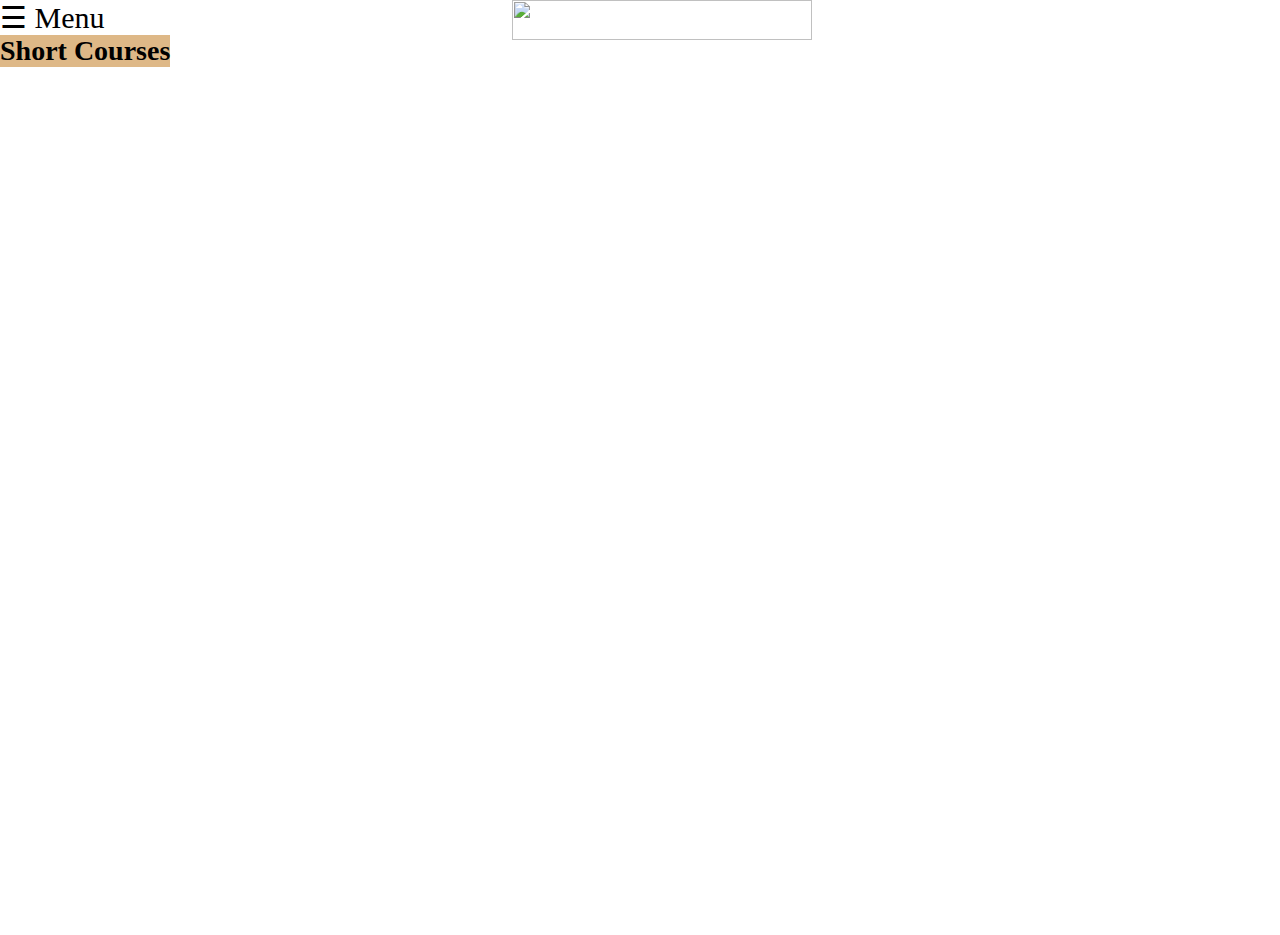
==== About.html @ 4d3f053f "Update" ====
<!DOCTYPE html>
<html lang="en">
<head>
<meta charset="UTF-8">  
<meta name="viewport" content="width=device-width, initial-scale=1">
<link rel="stylesheet" href="style.css">
<style>
* {
  box-sizing: border-box;
}  

.container {
  position: relative;
  width: 100%;
  height: 100vh;
  overflow: hidden;
}

.image {
  display: block;
  position: absolute;
  top: 0px;
  left: 0;
  width: 50px; 
  height: 40px;
  z-index: 1;
}




.video-background {
  position: absolute;
  top: 0;
  left: 0;
  width: 100%;
  height: 55%;
  object-fit: cover;
  z-index: -1;
}


</style>
</head>
<body>

<img class="logo" src="C:\Users\Christian\Documents\11117559_DCIT205\11117559_DCIT205\comScience_logo.png">  

<div id="mySidenav" class="sidenav">
  <a href="javascript:void(0)" class="closebtn" onclick="closeNav()">&times;</a>
  <a href="#" class="active">Home</a>
  <a href="#" class="active">ABOUT</a>
  <a href="#" class="active">FACULTY</a>
  <a href="#" clas="active">RESEARCH GROUPS</a>
</div>

<span style="font-size:30px;cursor:pointer" onclick="openNav()">&#9776; Menu</span>

<div class="container">
  <video src="C:\Users\Christian\Documents\11117559_DCIT205\11117559_DCIT205\video-bg.mp4" alt="The Computer Science Department" class="video-background" autoplay loop muted>
  </video>

  <div class="wrapper">
    <h3 class="Short-courses">Short Courses</h3>
  </div>
</div>



<script>
function openNav() {
  document.getElementById("mySidenav").style.width = "250px";
}

function closeNav() {
  document.getElementById("mySidenav").style.width = "0";
}
</script>

</body>
</html>
---- style.css ----
* {
    margin : 0;
    padding: 0;
}


.logo{
    width: 300px;
    height: 40px;
    position: absolute;
    top: 0;
    left: 40%;
    z-index: 1;
  }

.sidenav {
    height: 100%;
    width: 0;
    position: fixed;
    z-index: 1;
    top: 7.55%;
    left: 0;
    background-color: #000000;
    overflow-x: hidden;
    transition: 1s;
    padding-top: 60px;
  }
  
  .sidenav a {
    padding: 8px 8px 8px 32px;
    text-decoration: none;
    font-size: 25px;
    color: #818181;
    display: block;
    transition: 0.3s;
  }
  
  
  
  .sidenav .closebtn {
    position: absolute;
    top: 0;
    right: 25px;
    font-size: 36px;
    margin-left: 50px;
  }

  .Short-courses {
    font-family: 'Times New Roman', Times, serif;
    font-size: 28px;
    font-weight: 600;
    position: absolute;
    background-color: burlywood;

  }
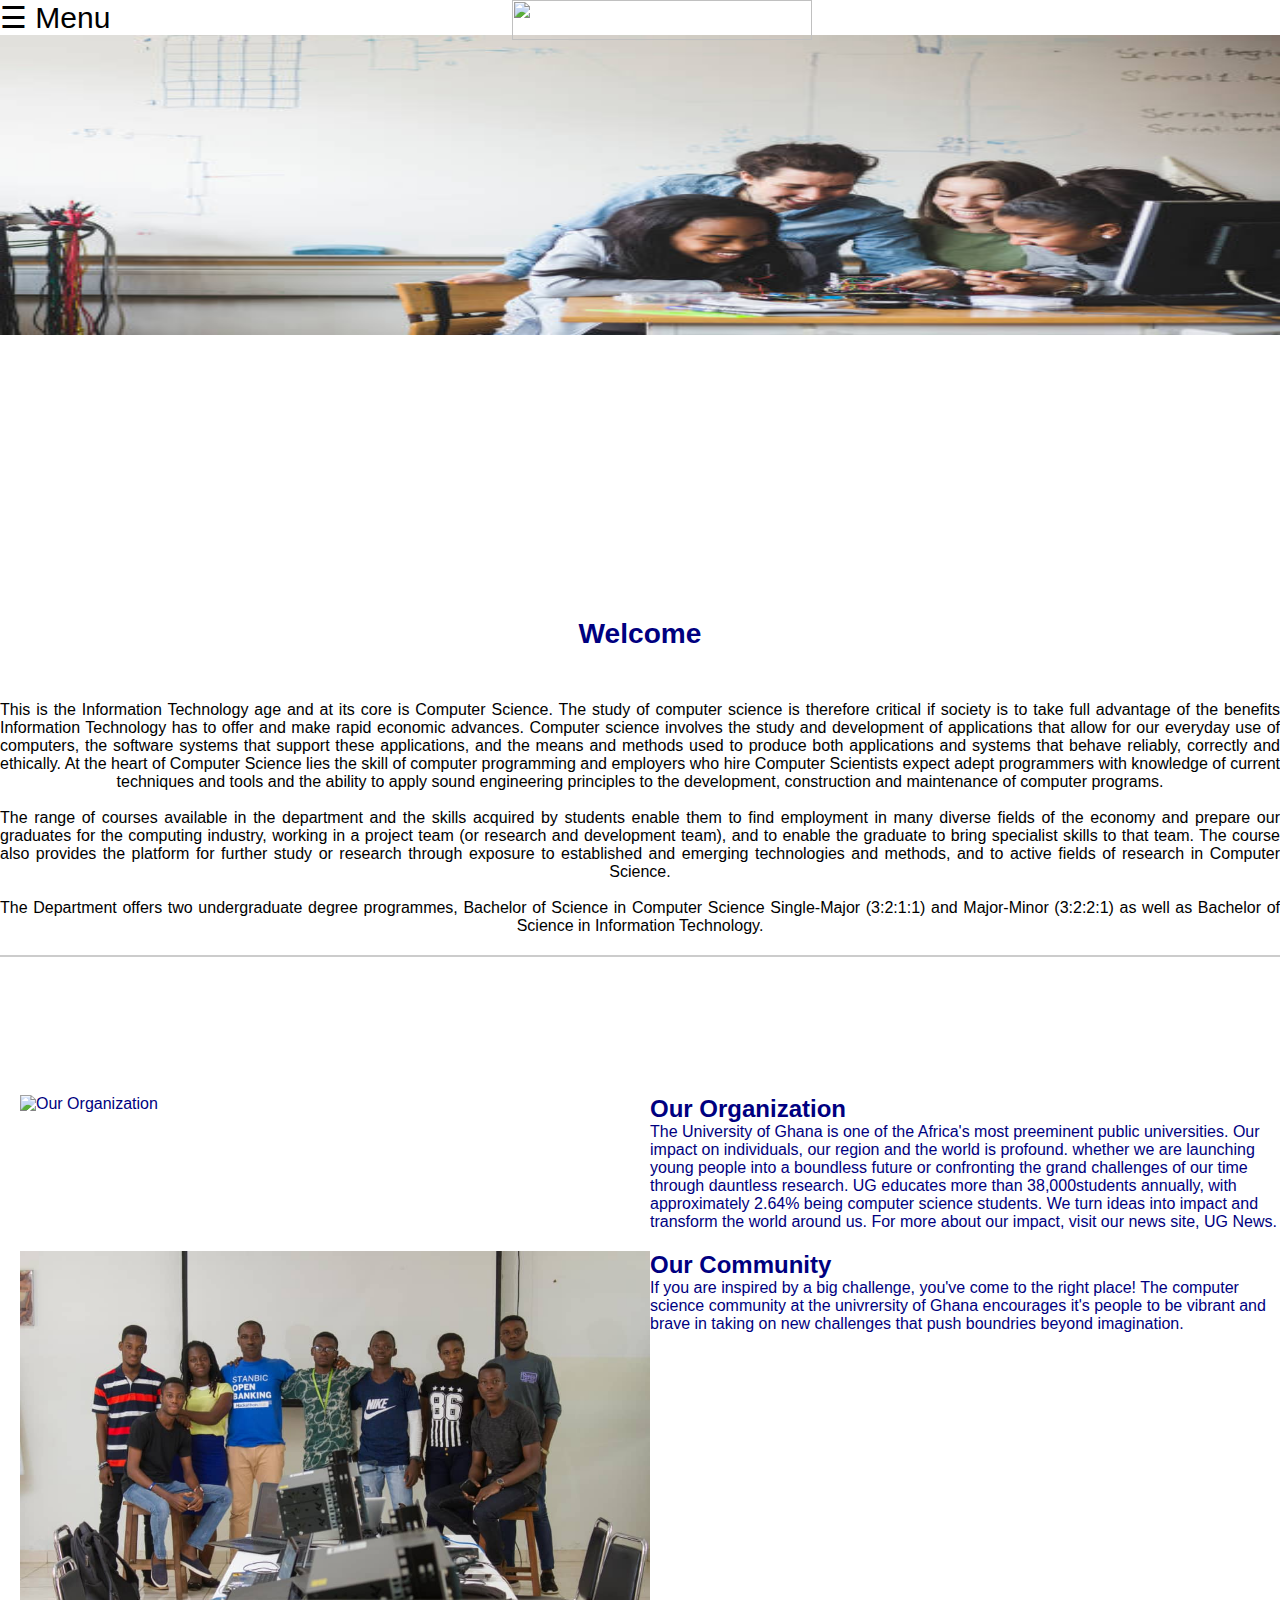
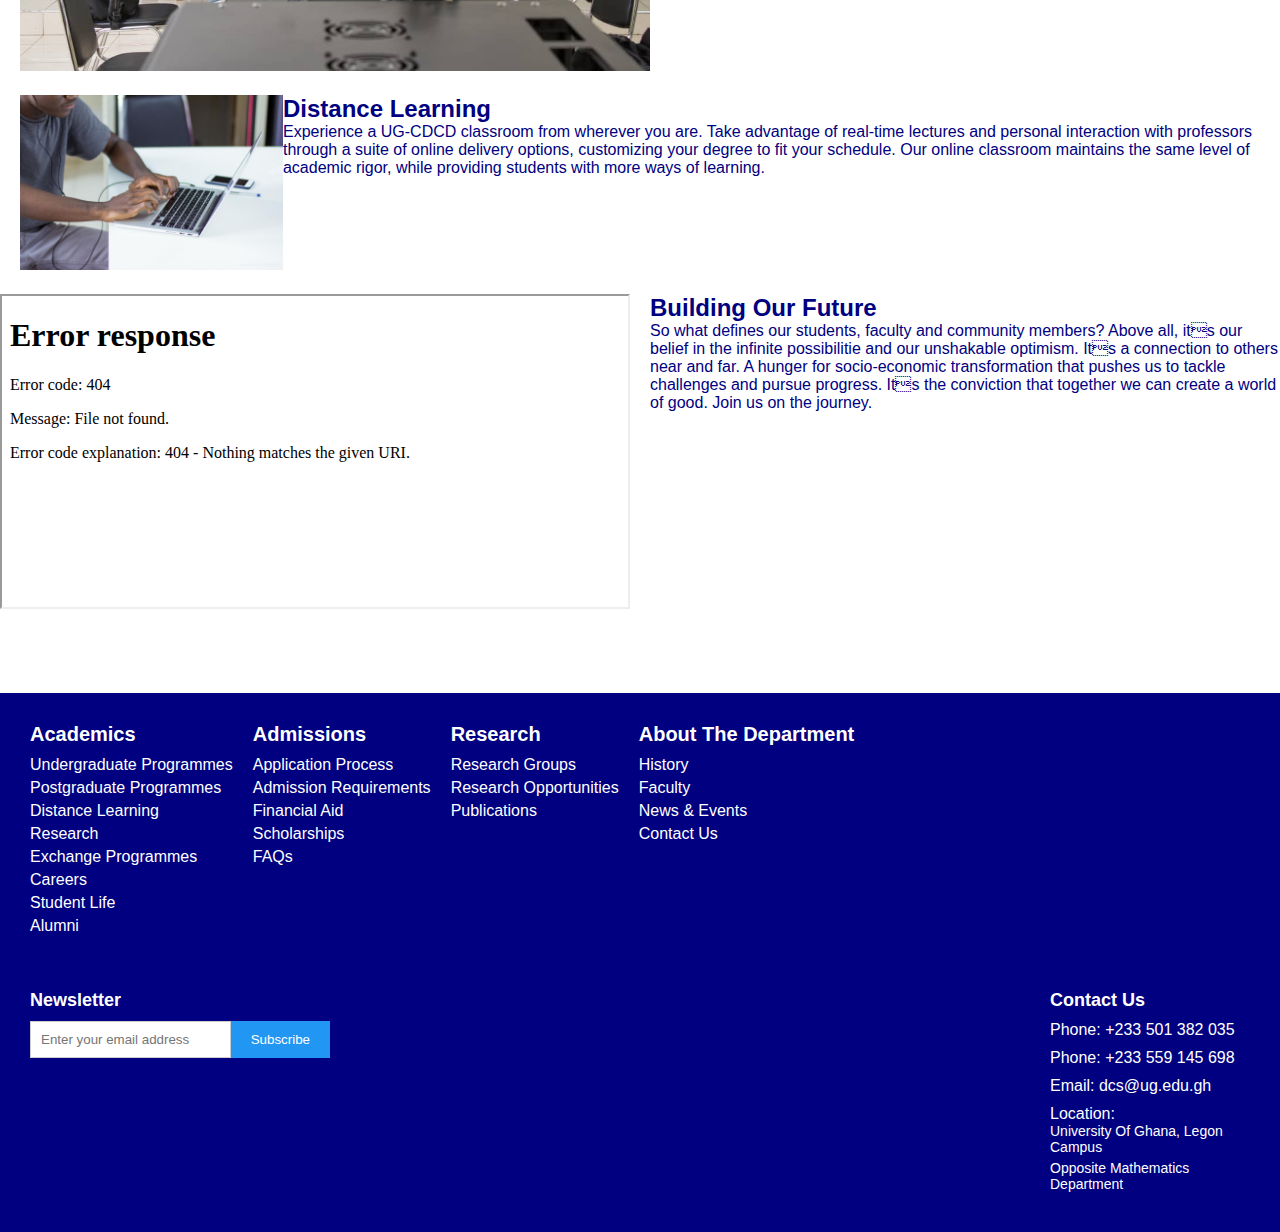
==== commit db70d997: "The Computer Science Website" ====
--- a/About.html
+++ b/About.html
@@ -4,6 +4,15 @@
 <meta charset="UTF-8">  
 <meta name="viewport" content="width=device-width, initial-scale=1">
 <link rel="stylesheet" href="style.css">
+<script>
+  function openNav() {
+    document.getElementById("mySidenav").style.width = "250px";
+  }
+  
+  function closeNav() {
+    document.getElementById("mySidenav").style.width = "0";
+  }
+  </script>
 <style>
 * {
   box-sizing: border-box;
@@ -40,6 +49,7 @@
 }
 
 
+
 </style>
 </head>
 <body>
@@ -48,34 +58,149 @@
 
 <div id="mySidenav" class="sidenav">
   <a href="javascript:void(0)" class="closebtn" onclick="closeNav()">&times;</a>
-  <a href="#" class="active">Home</a>
-  <a href="#" class="active">ABOUT</a>
-  <a href="#" class="active">FACULTY</a>
-  <a href="#" clas="active">RESEARCH GROUPS</a>
+  <a href="index.html">Home</a>
+  <a href="About.html">ABOUT</a>
+  <a href="Faculty.html">FACULTY</a>
+  <a href="Research Groups.html">RESEARCH GROUPS</a>
 </div>
 
 <span style="font-size:30px;cursor:pointer" onclick="openNav()">&#9776; Menu</span>
 
 <div class="container">
-  <video src="C:\Users\Christian\Documents\11117559_DCIT205\11117559_DCIT205\video-bg.mp4" alt="The Computer Science Department" class="video-background" autoplay loop muted>
-  </video>
-
-  <div class="wrapper">
-    <h3 class="Short-courses">Short Courses</h3>
-  </div>
+  <img src="about.jpg" width="100%" height="300">
 </div>
 
 
 
-<script>
-function openNav() {
-  document.getElementById("mySidenav").style.width = "250px";
-}
-
-function closeNav() {
-  document.getElementById("mySidenav").style.width = "0";
-}
-</script>
+
+
+<section class="about-Department">
+  <div class="about-Department-Welcome">
+    <h3>Welcome</h3>
+  </div>
+  <div class="about-Department-text">
+    <p>This is the Information Technology age and at its core is Computer Science. The study of computer science is therefore critical if society is to take full advantage of the benefits Information Technology has to offer and make rapid economic advances. Computer science involves the study and development of applications that allow for our everyday use of computers, the software systems that support these applications, and the means and methods used to produce both applications and systems that behave reliably, correctly and ethically. At the heart of Computer Science lies the skill of computer programming and employers who hire Computer Scientists expect adept programmers with knowledge of current techniques and tools and the ability to apply sound engineering principles to the development, construction and maintenance of computer programs.</p>
+    <p>&nbsp;</p>
+    <p>The range of courses available in the department and the skills acquired by students enable them to find employment in many diverse fields of the economy and prepare our graduates for the computing industry, working in a project team (or research and development team), and to enable the graduate to bring specialist skills to that team. The course also provides the platform for further study or research through exposure to established and emerging technologies and methods, and to active fields of research in Computer Science.</p>
+    <p>&nbsp;</p>
+    <p>The Department offers two undergraduate degree programmes, Bachelor of Science in Computer Science Single-Major (3:2:1:1) and Major-Minor (3:2:2:1) as well as Bachelor of Science in Information Technology.</p>
+    <hr>  
+  </div>
+
+
+</section>
+
+<section class="section2">
+  <div class="container2">
+    <div class="image-container">
+      <img src="our organization.jpg" alt="Our Organization">
+    </div>
+    <div class="text-container">
+      <h2>Our Organization</h2>
+      <p>The University of Ghana is one of the Africa's most preeminent public universities. Our impact on individuals, our region and the world is profound. whether we are launching young people into a boundless future or confronting the grand challenges of our time through dauntless research. UG educates more than 38,000students annually, with approximately 2.64% being computer science students. We turn ideas into impact and transform the world around us. For more about our impact, visit our news site, UG News.</p>
+    </div>
+  </div>
+  <div class="container2">
+    <div class="image-container">
+      <img src="image1.jpg" alt="Image 1">
+    </div>
+    <div class="text-container">
+      <h2>Our Community</h2>
+      <p>If you are inspired by a big challenge, you've come to the right place! The computer science community at the univrersity of Ghana encourages it's people to be vibrant and brave in taking on new challenges that push boundries beyond imagination.</p>
+    </div>
+  </div>
+  <div class="container2">
+    <div class="image-container">
+      <img src="image2.jpg" alt="Image 2">
+    </div>
+    <div class="text-container2">
+      <h2>Distance Learning</h2>
+      <p>Experience a UG-CDCD classroom from wherever you are. Take advantage of real-time lectures and personal interaction with professors through a suite of online delivery options, customizing your degree to fit your schedule. Our online classroom maintains the same level of academic rigor, while providing students with more ways of learning.</p>
+    </div>
+  </div>
+  <div class="container2">
+    <div class="video-container">
+      <iframe src="video-bg.mp4" allowfullscreen></iframe>
+    </div>
+    <div class="text-container">
+      <h2>Building Our Future</h2>
+      <p>So what defines our students, faculty and community members? Above all, its our belief in the infinite possibilitie and our unshakable optimism. Its a connection to others near and far. A hunger for socio-economic transformation that pushes us to tackle challenges and pursue progress. Its the conviction that together we can create a world of good. Join us on the journey.</p>
+    </div>
+  </div>
+</section>
+
+
+<footer class="footer">
+  <div class="footer-top">
+    <div class="footer-section">
+      <h3>Academics</h3>
+      <ul>
+        <li><a href="#">Undergraduate Programmes</a></li>
+        <li><a href="#">Postgraduate Programmes</a></li>
+        <li><a href="#">Distance Learning</a></li>
+        <li><a href="#">Research</a></li>
+        <li><a href="#">Exchange Programmes</a></li>
+        <li><a href="#">Careers</a></li>
+        <li><a href="#">Student Life</a></li>
+        <li><a href="#">Alumni</a></li>
+      </ul>
+    </div>
+
+    <div class="footer-section">
+      <h3>Admissions</h3>
+      <ul>
+        <li><a href="#">Application Process</a></li>
+        <li><a href="#">Admission Requirements</a></li>
+        <li><a href="#">Financial Aid</a></li>
+        <li><a href="#">Scholarships</a></li>
+        <li><a href="#">FAQs</a></li>
+      </ul>
+    </div>
+
+    <div class="footer-section">
+      <h3>Research</h3>
+      <ul>
+        <li><a href="#">Research Groups</a></li>
+        <li><a href="#">Research Opportunities</a></li>
+        <li><a href="#">Publications</a></li>
+      </ul>
+    </div>
+
+    <div class="footer-section">
+      <h3>About The Department</h3>
+      <ul>
+        <li><a href="#">History</a></li>
+        <li><a href="#">Faculty</a></li>
+        <li><a href="#">News & Events</a></li>
+        <li><a href="#">Contact Us</a></li>
+      </ul>
+    </div>
+  </div>
+
+  <div class="footer-bottom">
+    <div class="newsletter-form">
+      <h4>Newsletter</h4>
+      <form action="#">
+        <input type="email" placeholder="Enter your email address">
+        <button type="submit">Subscribe</button>
+      </form>
+    </div>
+
+    <div class="contact-info">
+      <h4>Contact Us</h4>
+      <ul>
+        <li><a href="#">Phone: +233 501 382 035</a></li>
+        <li><a href="#">Phone: +233 559 145 698</a></li>
+        <li><a href="#">Email: dcs@ug.edu.gh</a></li>
+        <li>
+          <a href="#">Location:</a>
+          <p>University Of Ghana, Legon Campus</p>
+          <p>Opposite Mathematics Department</p>
+        </li>
+      </ul>
+    </div>
+  </div>
+</footer>
 
 </body>
 </html>--- a/style.css
+++ b/style.css
@@ -1,55 +1,315 @@
 * {
-    margin : 0;
-    padding: 0;
-}
-
-
-.logo{
-    width: 300px;
-    height: 40px;
-    position: absolute;
-    top: 0;
-    left: 40%;
-    z-index: 1;
-  }
+  margin: 0;
+  padding: 0;
+  font-family: "Helvetica Neue", "Helvetica", sans-serif;
+}
+
+a {
+  color: rgb(52, 47, 188);
+}
+
+.container {
+  display: flex;
+  justify-content: space-between;
+ }
+ 
+ .text-on-video{
+  position: absolute;
+  display: flex;
+  font-family: sans-serif;
+  font-weight: bold;
+  font-size: 48px;
+  color: rgb(0, 0, 0);
+  text-align: center;
+  font-size: 5vw;
+ }
+
+.courses-container {
+  width: 300px;
+  top:45%;
+  position: relative;
+  height: 50px;
+  background-color: burlywood;
+  margin: 30px 10px;
+  padding: 20px 15px;
+  display: flex;
+  flex-direction: column;
+  box-shadow: 0.5px 10px rgb(52, 47, 188);
+  
+}
+.courses-container-link {
+  margin-bottom: 20px;
+}
+.courses-container-text{
+  margin-bottom: 50px;
+  text-align: center;
+  font-size: 15px;
+}
+
+.logo {
+  width: 300px;
+  height: 40px;
+  position: absolute;
+  top: 0;
+  left: 40%;
+  z-index: 1;
+}
 
 .sidenav {
-    height: 100%;
-    width: 0;
-    position: fixed;
-    z-index: 1;
-    top: 7.55%;
-    left: 0;
-    background-color: #000000;
-    overflow-x: hidden;
-    transition: 1s;
-    padding-top: 60px;
-  }
+  height: 100%;
+  width: 0;
+  position: fixed;
+  z-index: 1;
+  top: 0;
+  left: 0;
+  background-color: #000000;
+  overflow-x: hidden;
+  transition: 0.3s ease-in-out;
+  padding-top: 60px;
+}
+
+.sidenav
+ 
+a {
+  padding: 8px
+ 
+8px
+ 
+8px
+ 
+32px;
+  text-decoration: none;
+  font-size: 25px;
+  color: #818181;
+  display: block;
+  transition: 0.3s ease-in-out;
+}
+
+.sidenav a:hover {
+  color: #f1f1f1;
+}
+
+
+.sidenav .closebtn {
+  position: absolute;
+  top: 0;
+  right: 25px;
+  font-size: 36px;
+  margin-left: 50px;
+  cursor: pointer;
+}
+
+@media screen and (max-height: 450px) {
+  .sidenav {padding-top: 15px;}
+  .sidenav a {font-size: 18px;}
+}
+
+
+.Short-courses {
+  font-family: "Times New Roman", Times, serif;
+  font-size: 28px;
+  font-weight: 600;
+  position: absolute;
+  background-color: burlywood;
+  top: 50%;
+  left: 50%;
+  transform: translate(-50%, -50%);
+  padding: 10px 20px;
+  color: #fff;
+}
+
+.container {
+  position: relative;
+  width: 100%;
+  height: 100vh;
+  overflow: hidden;
+}
+
+.video-background {
+  position: absolute;
+  top: 0;
+  left: 0;
+  width: 100%;
+  height: 100%;
+  object-fit: cover;
+  z-index: -1;
   
-  .sidenav a {
-    padding: 8px 8px 8px 32px;
-    text-decoration: none;
-    font-size: 25px;
-    color: #818181;
-    display: block;
-    transition: 0.3s;
-  }
-  
-  
-  
-  .sidenav .closebtn {
-    position: absolute;
-    top: 0;
-    right: 25px;
-    font-size: 36px;
-    margin-left: 50px;
-  }
-
-  .Short-courses {
-    font-family: 'Times New Roman', Times, serif;
-    font-size: 28px;
-    font-weight: 600;
-    position: absolute;
-    background-color: burlywood;
-
-  }+  transition: 0.3s ease-in-out;
+}
+
+.about-Department {
+  position: absolute;
+  top: 62%;
+  display: flexbox;
+  width: 100%;
+  height: 50%;
+  padding: 60px 0px;
+
+}
+
+.about-Department-Welcome {
+text-align: center;
+text-align-last:center;
+display: flexbox;
+color: #000080;
+font-size: 24px;
+  width: 100%;
+  height: 25%;
+}
+
+.about-Department-text {
+  text-align:justify;
+  text-align-last:center;
+  text-decoration: solid;
+  display: flexbox;
+  width: 100%;
+  height: 400px;
+}
+
+hr {
+  border: 1px solid #ccc;
+  margin: 20px 0;
+}
+
+.section2 {
+  margin-left: auto;
+  top: 65%;
+  display: flexbox;
+  width: 100%;
+  height: 50%;
+  padding: 60px 0px;
+  margin-top: 100px;
+  color: #000080;
+}
+.container2 {
+  display: flex;
+  margin-bottom: 20px;
+  height: 50%;
+}
+
+.image-container {
+  top: 90%;
+  width: 50%;
+  margin-left: 20px;
+}
+
+.image-container img {
+  width: 100%;
+  height: auto;
+}
+
+.text-container {
+  width: 50%;
+}
+
+.video-container {
+  width: 50%;
+  margin-right: 20px;
+}
+
+iframe {
+  width: 100%;
+  height: 315px;
+}
+
+.footer {
+  background-color: #000080;
+  padding: 30px;
+  color: white;
+}
+
+.footer-top {
+  display: flex;
+  flex-wrap: wrap;
+}
+
+.footer-section {
+  margin-right: 20px;
+  margin-bottom: 20px;
+}
+
+.footer-section h3 {
+  margin-bottom: 10px;
+  font-size: 20px;
+  font-weight: bold;
+}
+
+.footer-section ul {
+  list-style: none;
+  padding: 0;
+  margin: 0;
+}
+
+.footer-section li {
+  margin-bottom: 5px;
+}
+
+.footer-section ul li a {
+  text-decoration: none;
+  color: white;
+}
+
+.footer-bottom {
+  display: flex;
+  flex-wrap: wrap;
+  justify-content: space-between;
+  margin-top: 30px;
+}
+
+.newsletter-form {
+  width: 300px;
+}
+
+.newsletter-form h4 {
+  margin-bottom: 10px;
+  font-size: 18px;
+  font-weight: bold;
+}
+
+.newsletter-form form {
+  display: flex;
+}
+
+.newsletter-form input[type="email"] {
+  flex: 1;
+  padding: 10px;
+  border: 1px solid #ccc;
+}
+
+.newsletter-form button[type="submit"] {
+  padding: 10px 20px;
+  background-color: #2196F3;
+  color: white;
+  border: none;
+  cursor: pointer;
+}
+
+.contact-info {
+  width: 200px;
+}
+
+.contact-info h4 {
+  margin-bottom: 10px;
+  font-size: 18px;
+  font-weight: bold;
+}
+
+.contact-info ul {
+  list-style: none;
+  padding: 0;
+  margin: 0;
+}
+
+.contact-info li {
+  margin-bottom: 10px;
+}
+
+.contact-info a {
+  text-decoration: none;
+  color: white;
+}
+
+.contact-info p {
+  margin-bottom: 5px;
+  font-size: 14px;
+}
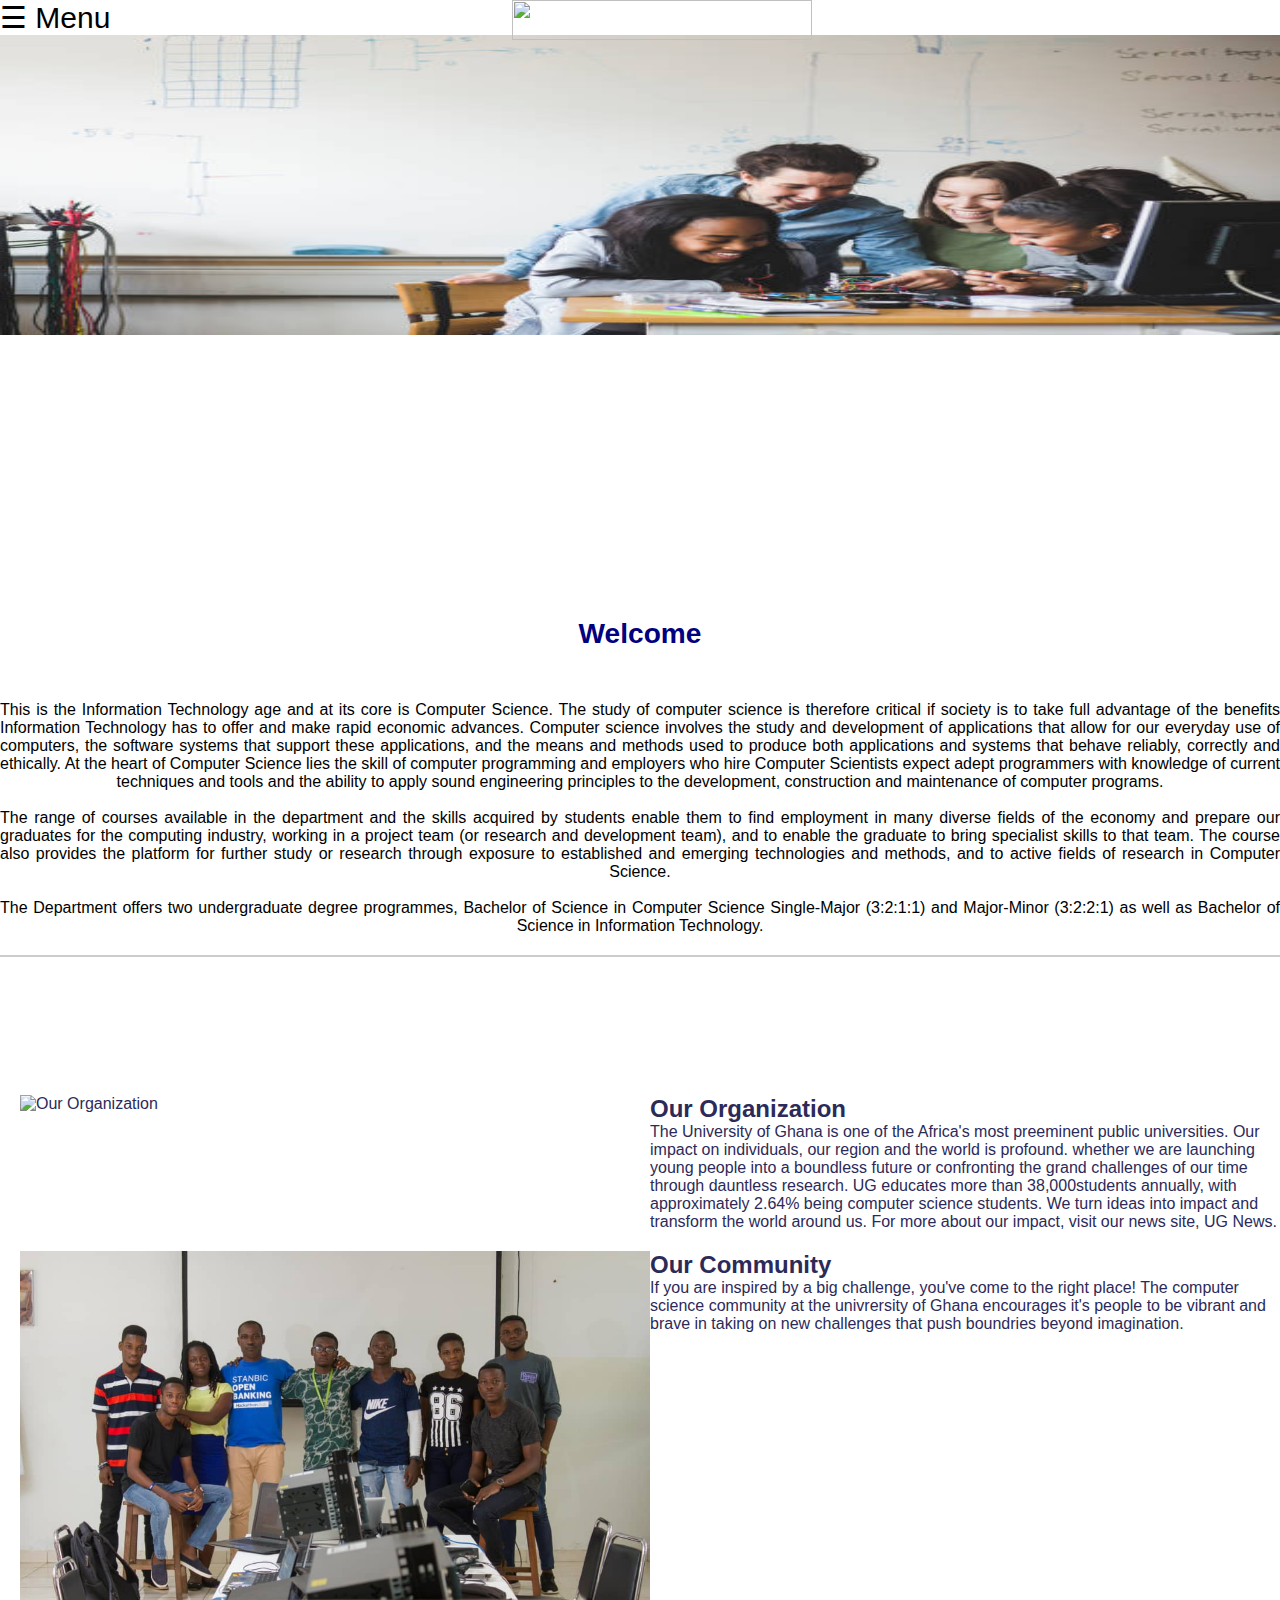
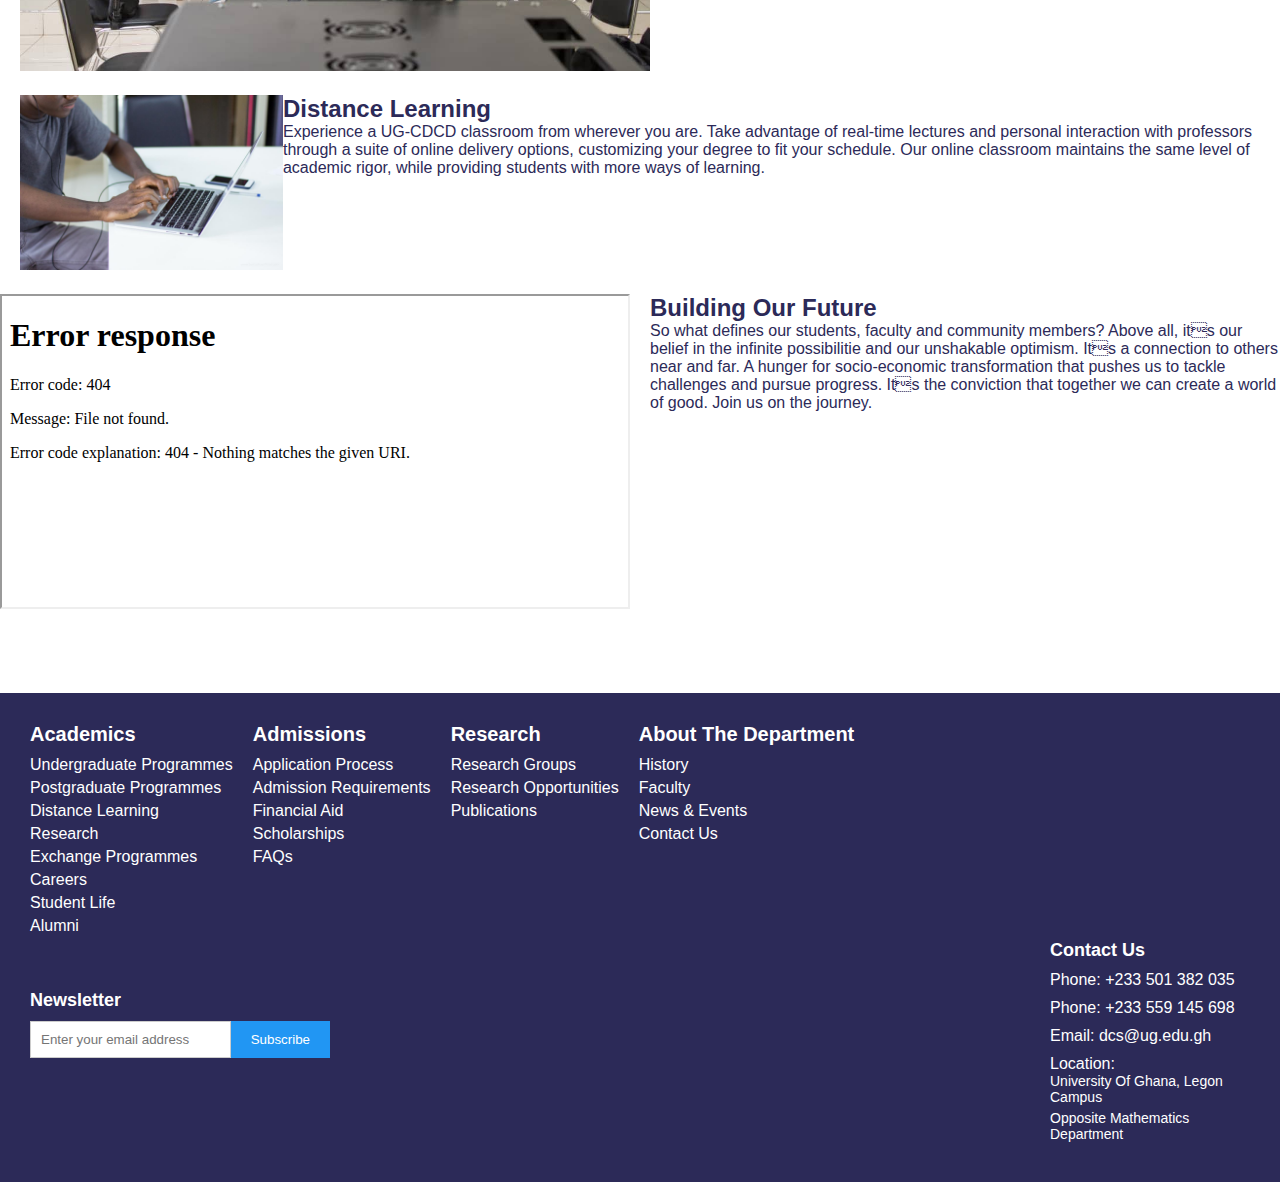
==== commit 3f17887e: "Website Update" ====
--- a/About.html
+++ b/About.html
@@ -4,6 +4,7 @@
 <meta charset="UTF-8">  
 <meta name="viewport" content="width=device-width, initial-scale=1">
 <link rel="stylesheet" href="style.css">
+<link rel="stylesheet" href="style2.css">
 <script>
   function openNav() {
     document.getElementById("mySidenav").style.width = "250px";
@@ -61,7 +62,7 @@
   <a href="index.html">Home</a>
   <a href="About.html">ABOUT</a>
   <a href="Faculty.html">FACULTY</a>
-  <a href="Research Groups.html">RESEARCH GROUPS</a>
+  <a href="Research-Groups.html">RESEARCH GROUPS</a>
 </div>
 
 <span style="font-size:30px;cursor:pointer" onclick="openNav()">&#9776; Menu</span>
--- a/style.css
+++ b/style.css
@@ -133,8 +133,8 @@
   height: 100%;
   object-fit: cover;
   z-index: -1;
-  
   transition: 0.3s ease-in-out;
+  margin-top: 2px;
 }
 
 .about-Department {
@@ -179,7 +179,7 @@
   height: 50%;
   padding: 60px 0px;
   margin-top: 100px;
-  color: #000080;
+  color: rgb(44, 42, 88);
 }
 .container2 {
   display: flex;
@@ -213,7 +213,7 @@
 }
 
 .footer {
-  background-color: #000080;
+  background-color: rgb(44, 42, 88);
   padding: 30px;
   color: white;
 }
@@ -286,6 +286,7 @@
 
 .contact-info {
   width: 200px;
+  margin-top: -50px;
 }
 
 .contact-info h4 {
@@ -313,3 +314,212 @@
   margin-bottom: 5px;
   font-size: 14px;
 }
+
+.container-event{
+  max-width: 800px;
+  margin: 0 auto;
+  padding: 30px;
+}
+
+.departmental-events {
+  background-color: white;
+  transition: background-color 0.5s ease-in-out;
+  position: absoulte;
+}
+
+
+.departmental-events {
+  background-image: url('events2.jpg');
+  background-position: center;
+  background-size: cover;
+  height: 300px;
+  width: 100%;
+}
+
+
+
+.card {
+  display: flex;
+  align-items: center;
+  padding: 20px;
+  border: 0px solid #ccc;
+  border-radius: 5px;
+  justify-content: center;
+}
+
+.card-image {
+  margin-right: 20px;
+  width: 400px;
+  height: 200px;
+  object-fit: cover;
+  align-items: center;
+  margin-left: 20%;
+}
+
+h1 {
+  color: #fff;
+}
+
+
+.card-content {
+  flex-grow: 1;
+  text-justify: justify;
+  text-decoration :solid;
+  text-decoration-color: #fff;
+}
+
+.card-content h1 {
+  margin-bottom: 10px;
+  font-size: 20px;
+  font-weight: bold;
+}
+
+.card-content p {
+  margin-bottom: 10px;
+  font-size: 14px;
+}
+
+.read-more {
+  display: inline-block;
+  padding: 10px 20px;
+  background-color: #9A6759;
+  color: white;
+  text-decoration: none;
+  border-radius: 5px;
+  transition: background-color 0.3s ease-in-out;
+}
+
+.read-more:hover {
+  background-color: #2196F3;
+}
+
+.program-container {
+  position: relative;
+  width: 100%;
+}
+
+/* Style the program header */
+.program-header {
+  background-color: #f2f2f2;
+  padding: 30px;
+  margin-bottom: 30px;
+}
+
+/* Style the program image */
+.program-image {
+  background-size: cover;
+  background-position: center;
+  height: 250px;
+  text-align: center;
+  padding: 50px 0;
+}
+
+/* Style the program heading */
+.program-header h2 {
+  color: #000080;
+  font-size: 24px;
+  font-weight: bold;
+  margin-bottom: 10px;
+}
+
+/* Style the program paragraph */
+.program-header p {
+  color: #000;
+  font-size: 14px;
+  line-height: 1.5;
+}
+
+/* Style the program subheadings */
+.program-subheadings {
+  display: flex;
+  margin-top: 20px;
+}
+
+.subheading {
+  flex: 1;
+  margin-right: 20px;
+}
+
+.subheading h3 {
+  font-size: 20px;
+  font-weight: bold;
+  margin-bottom: 10px;
+}
+
+.subheading p {
+  font-size: 14px;
+  line-height: 1.5;
+}
+
+/* Style the register button */
+.register-button {
+  display: inline-block;
+  padding: 10px 20px;
+  background-color: #2196F3;
+  color: white;
+  text-decoration: none;
+  border-radius: 5px;
+  margin-top: 20px;
+}
+
+/* Style the slider container */
+.slider-container {
+  max-width: 1000px;
+  margin: 0 auto;
+  padding: 30px;
+  border: 1px solid #ccc;
+  border-radius: 5px;
+  overflow: hidden;
+}
+
+/* Style the slider */
+.slider {
+  display: flex;
+  transition: transform 0.5s ease-in-out;
+}
+
+/* Style the individual slides */
+.slide {
+  flex: 1;
+  margin: 0 20px;
+  text-align: center;
+  padding: 20px;
+  background-color: #f2f2f2;
+  border-radius: 5px;
+}
+
+.slide img {
+  width: 200px;
+  height: auto;
+  object-fit: cover;
+  margin-bottom: 20px;
+}
+
+.slide-content {
+  text-align: left;
+}
+
+.slide-content h3 {
+  font-size: 20px;
+  font-weight: bold;
+  margin-bottom: 10px;
+}
+
+.slide-content p {
+  font-size: 14px;
+  line-height: 1.5;
+}
+
+.read-more {
+  display: inline-block;
+  padding: 10px 20px;
+  background-color: #9A6759;
+  color: white;
+  text-decoration: none;
+  border-radius: 5px;
+  transition: background-color 0.3s ease-in-out;
+}
+
+.read-more:hover {
+  background-color: #2196F3;
+}
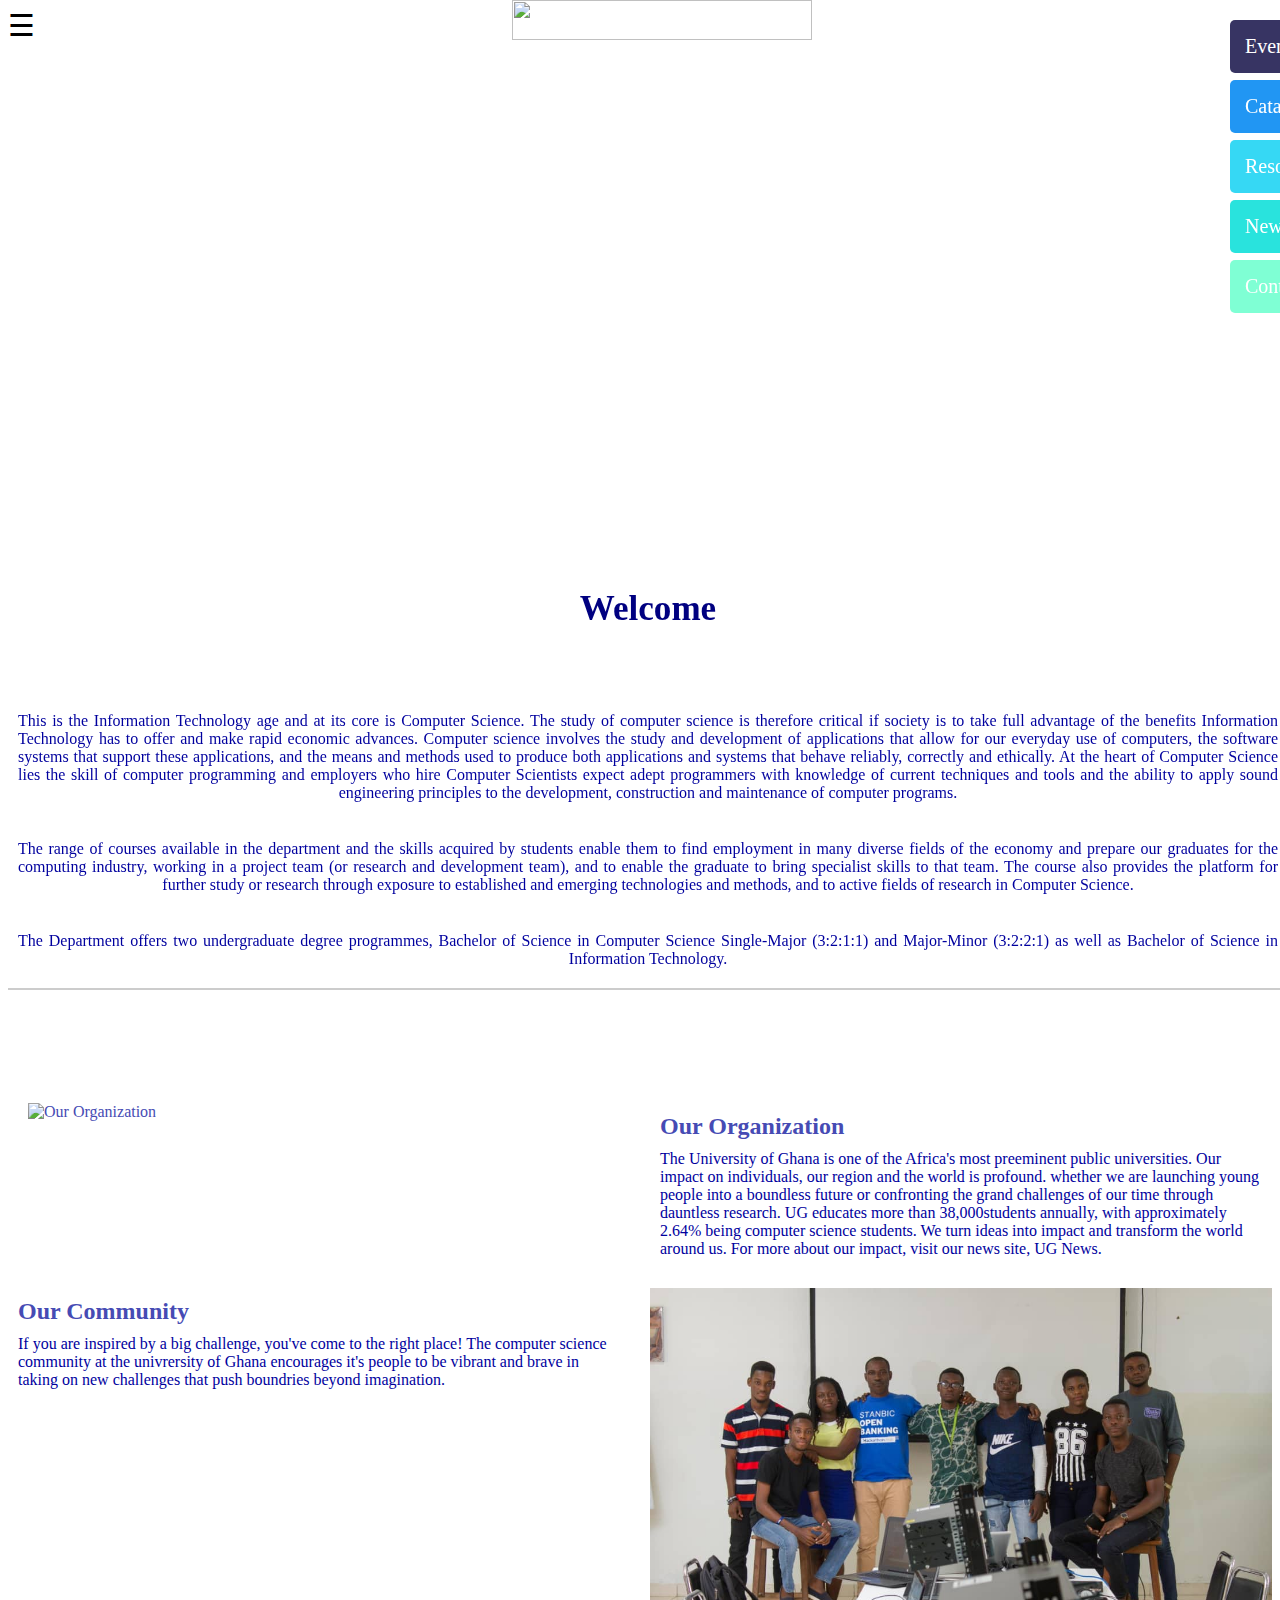
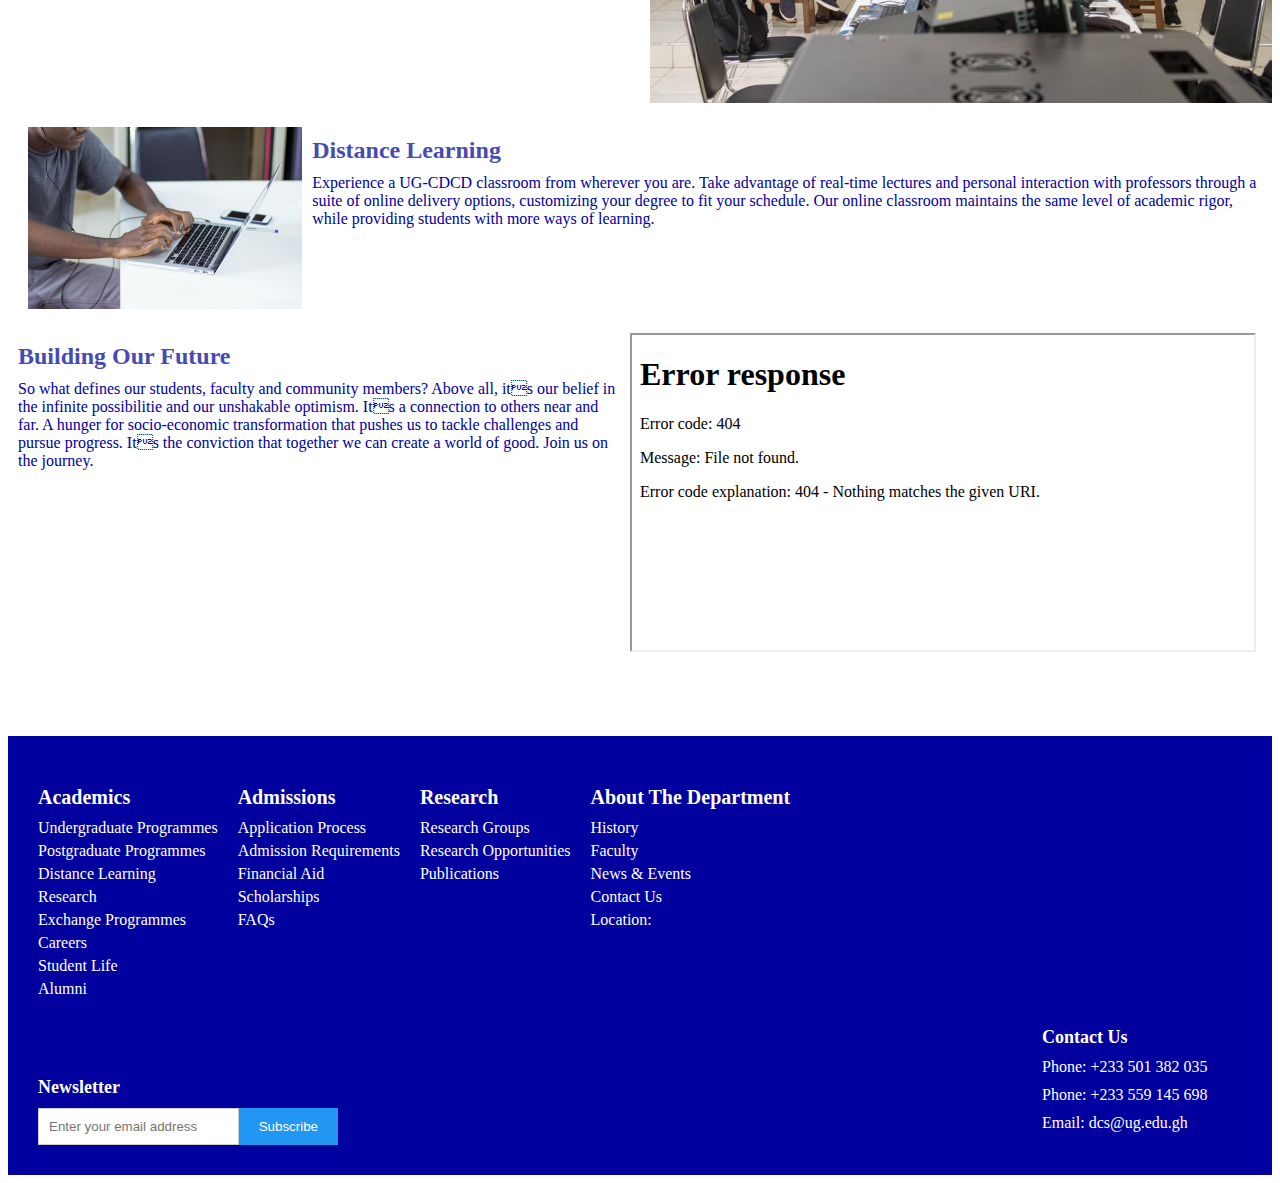
==== commit 8012a68c: "Update on pages" ====
--- a/About.html
+++ b/About.html
@@ -15,8 +15,8 @@
   }
   </script>
 <style>
-* {
-  box-sizing: border-box;
+ p {
+  color: 	rgb(0, 0, 158);
 }  
 
 .container {
@@ -49,13 +49,33 @@
   z-index: -1;
 }
 
-
-
+.container1 {
+  position: relative;
+  width: 98%;
+  height: 100vh;
+  overflow: hidden;
+}
+
+p {
+  margin: 10px; /* Apply margin to all 'p' elements */
+}
+
+h2 {
+  margin: 10px;
+}
 </style>
 </head>
 <body>
 
 <img class="logo" src="C:\Users\Christian\Documents\11117559_DCIT205\11117559_DCIT205\comScience_logo.png">  
+
+<div id="mySided" class="sided">
+  <a href="events.html" id="events">Events</a>
+  <a href="catalog" id="catalog">Catalog</a>
+  <a href="resources.html" id="resources">Resources</a>
+  <a href="News.html" id="news">News</a>
+  <a href="contact.html" id="contact">Contacts</a>
+</div>
 
 <div id="mySidenav" class="sidenav">
   <a href="javascript:void(0)" class="closebtn" onclick="closeNav()">&times;</a>
@@ -63,16 +83,15 @@
   <a href="About.html">ABOUT</a>
   <a href="Faculty.html">FACULTY</a>
   <a href="Research-Groups.html">RESEARCH GROUPS</a>
+  <a href="student.html" id="students">Students</a>
 </div>
 
-<span style="font-size:30px;cursor:pointer" onclick="openNav()">&#9776; Menu</span>
-
-<div class="container">
-  <img src="about.jpg" width="100%" height="300">
+<span style="font-size:30px;cursor:pointer" onclick="openNav()">&#9776; </span>
+
+<div class="container1">
+  <video src="Integration-5_ Trigonometric Integrals(720P_HD).mp4" alt="The Computer Science Department" class="video-background" autoplay loop muted>
+  </video>
 </div>
-
-
-
 
 
 <section class="about-Department">
@@ -102,13 +121,13 @@
     </div>
   </div>
   <div class="container2">
-    <div class="image-container">
-      <img src="image1.jpg" alt="Image 1">
-    </div>
     <div class="text-container">
       <h2>Our Community</h2>
       <p>If you are inspired by a big challenge, you've come to the right place! The computer science community at the univrersity of Ghana encourages it's people to be vibrant and brave in taking on new challenges that push boundries beyond imagination.</p>
     </div>
+    <div class="image-container">
+      <img src="image1.jpg" alt="Image 1">
+    </div>
   </div>
   <div class="container2">
     <div class="image-container">
@@ -120,12 +139,12 @@
     </div>
   </div>
   <div class="container2">
-    <div class="video-container">
-      <iframe src="video-bg.mp4" allowfullscreen></iframe>
-    </div>
     <div class="text-container">
       <h2>Building Our Future</h2>
       <p>So what defines our students, faculty and community members? Above all, its our belief in the infinite possibilitie and our unshakable optimism. Its a connection to others near and far. A hunger for socio-economic transformation that pushes us to tackle challenges and pursue progress. Its the conviction that together we can create a world of good. Join us on the journey.</p>
+    </div>
+    <div class="video-container">
+      <iframe src="video-bg.mp4" allowfullscreen></iframe>
     </div>
   </div>
 </section>
@@ -174,6 +193,11 @@
         <li><a href="#">Faculty</a></li>
         <li><a href="#">News & Events</a></li>
         <li><a href="#">Contact Us</a></li>
+        <li>
+          <a href="#">Location:</a>
+          <p>University Of Ghana, Legon Campus</p>
+          <p>Opposite Mathematics Department</p>
+        </li>
       </ul>
     </div>
   </div>
@@ -193,11 +217,6 @@
         <li><a href="#">Phone: +233 501 382 035</a></li>
         <li><a href="#">Phone: +233 559 145 698</a></li>
         <li><a href="#">Email: dcs@ug.edu.gh</a></li>
-        <li>
-          <a href="#">Location:</a>
-          <p>University Of Ghana, Legon Campus</p>
-          <p>Opposite Mathematics Department</p>
-        </li>
       </ul>
     </div>
   </div>
--- a/style.css
+++ b/style.css
@@ -1,13 +1,57 @@
-* {
-  margin: 0;
-  padding: 0;
-  font-family: "Helvetica Neue", "Helvetica", sans-serif;
-}
 
 a {
   color: rgb(52, 47, 188);
 }
 
+#mySided {
+  position: fixed;
+  top: 0;
+  height: 100%;
+  width: 80px;
+  padding-top: 20px;
+  right: 0;
+}
+
+#mySided a {
+  position: absolute;
+  right: -60px;
+  transition: 0.3s;
+  padding: 15px;
+  width: 100px;
+  text-decoration: none;
+  font-size: 20px;
+  color: white;
+  border-radius: 5px 0 0 5px;
+}
+
+#mySided a:hover {
+  right: 0;
+}
+
+#events {
+    top: 20px;
+    background-color: rgb(55, 52, 99);
+  }
+  
+  #catalog {
+    top: 80px;
+    background-color: #2196F3;
+  }
+  
+  #resources {
+    top: 140px;
+    background-color: #36d8f4;
+  }
+  
+  #news {
+    top: 200px;
+    background-color: rgb(41, 227, 221)
+  }
+
+  #contact {
+    top: 260px;
+    background-color: aquamarine;
+}
 .container {
   display: flex;
   justify-content: space-between;
@@ -21,6 +65,7 @@
   font-size: 48px;
   color: rgb(0, 0, 0);
   text-align: center;
+  top: -15%;
   font-size: 5vw;
  }
 
@@ -31,17 +76,22 @@
   height: 50px;
   background-color: burlywood;
   margin: 30px 10px;
-  padding: 20px 15px;
   display: flex;
   flex-direction: column;
   box-shadow: 0.5px 10px rgb(52, 47, 188);
+
   
 }
+
+a {
+  text-decoration: none;
+}
 .courses-container-link {
-  margin-bottom: 20px;
+  text-align: center;
+  margin-top: -10px; 
 }
 .courses-container-text{
-  margin-bottom: 50px;
+  margin-bottom: 0px;
   text-align: center;
   font-size: 15px;
 }
@@ -150,11 +200,11 @@
 .about-Department-Welcome {
 text-align: center;
 text-align-last:center;
-display: flexbox;
 color: #000080;
-font-size: 24px;
+font-size: 30px;
   width: 100%;
   height: 25%;
+margin-top: -5%;  
 }
 
 .about-Department-text {
@@ -179,7 +229,7 @@
   height: 50%;
   padding: 60px 0px;
   margin-top: 100px;
-  color: rgb(44, 42, 88);
+  color: rgb(70, 75, 180);
 }
 .container2 {
   display: flex;
@@ -213,7 +263,7 @@
 }
 
 .footer {
-  background-color: rgb(44, 42, 88);
+  background-color: 	rgb(0, 0, 158);
   padding: 30px;
   color: white;
 }
--- a/style2.css
+++ b/style2.css
@@ -0,0 +1,49 @@
+#mySided {
+    position: fixed;
+    top: 0;
+    height: 100%;
+    width: 80px;
+    padding-top: 20px;
+    right: 0;
+  }
+  
+  #mySided a {
+    position: absolute;
+    right: -80px;
+    transition: 0.3s;
+    padding: 15px;
+    width: 100px;
+    text-decoration: none;
+    font-size: 20px;
+    color: white;
+    border-radius: 5px 0 0 5px;
+  }
+  
+  #mySided a:hover {
+    right: 0;
+  }
+  
+  #events {
+      top: 20px;
+      background-color: rgb(55, 52, 99);
+    }
+    
+    #catalog {
+      top: 80px;
+      background-color: #2196F3;
+    }
+    
+    #resources {
+      top: 140px;
+      background-color: #36d8f4;
+    }
+    
+    #news {
+      top: 200px;
+      background-color: rgb(41, 227, 221)
+    }
+  
+    #contact {
+      top: 260px;
+      background-color: aquamarine;
+  }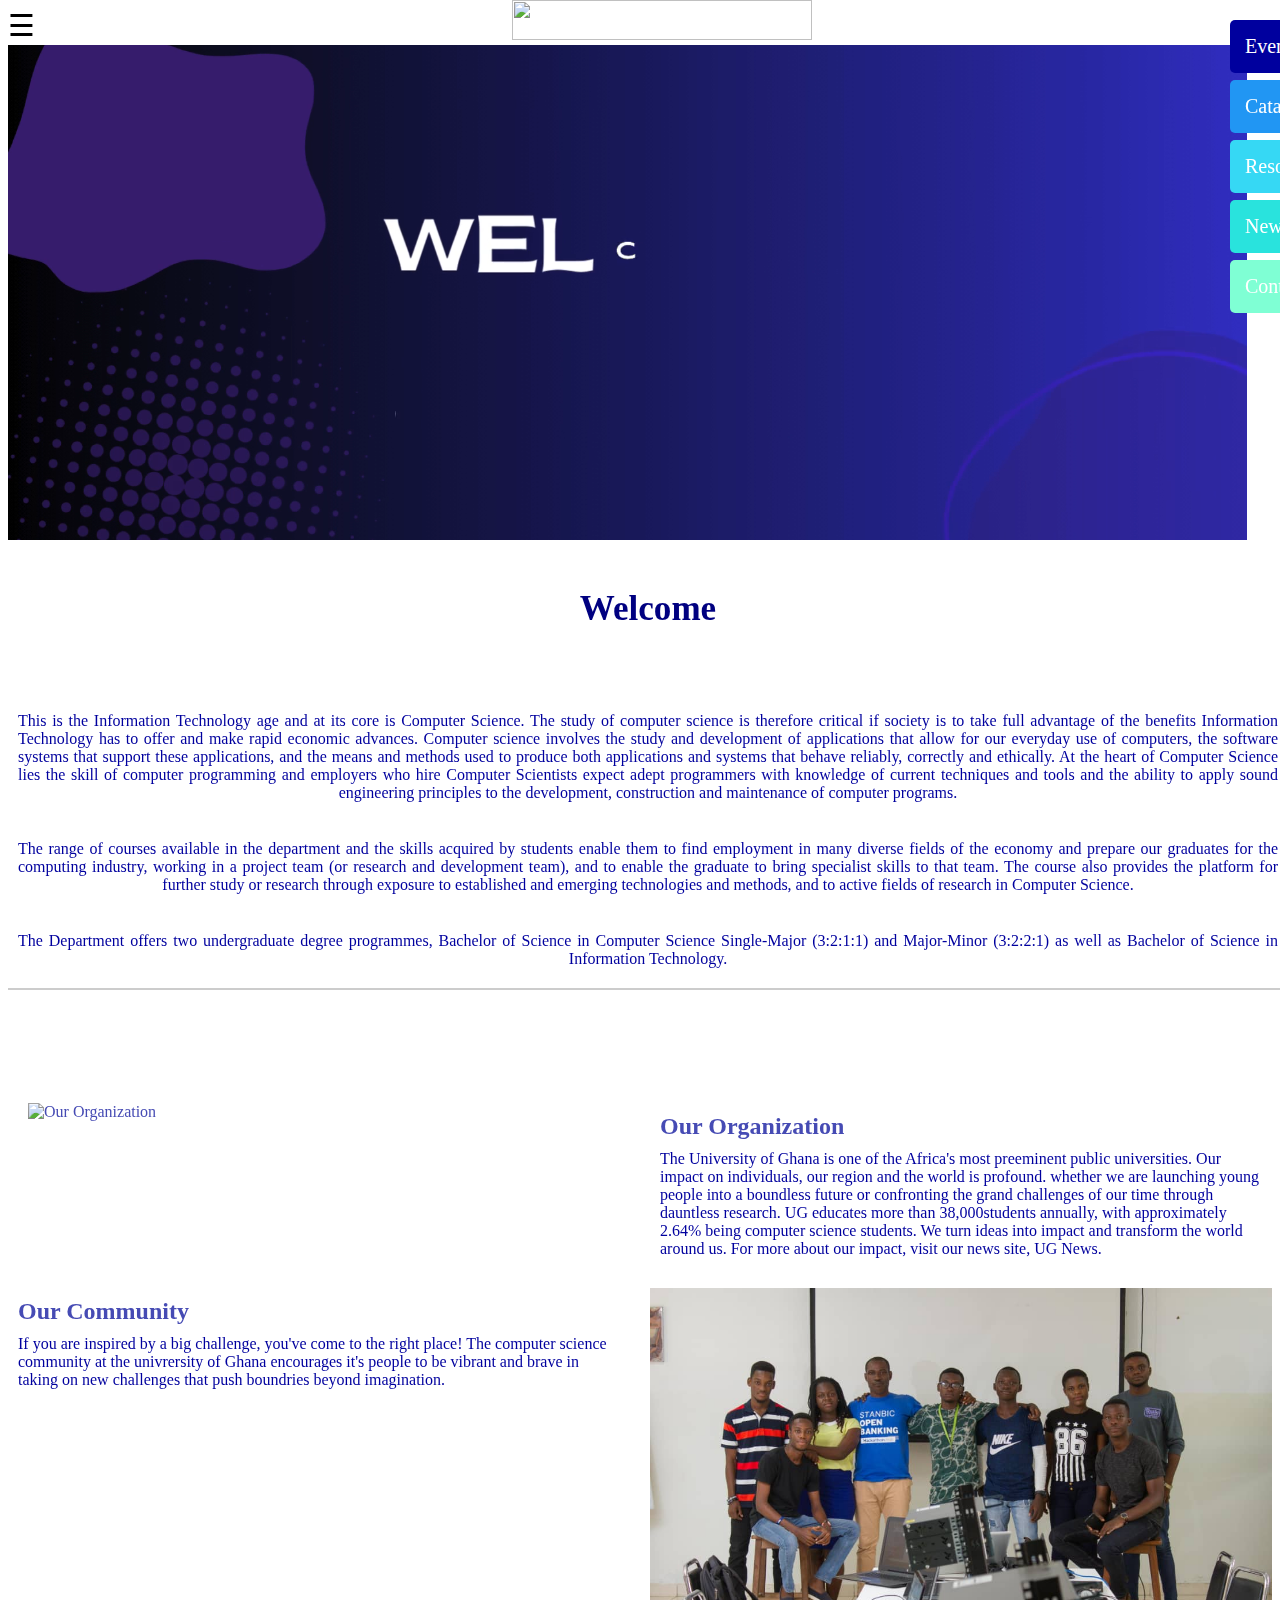
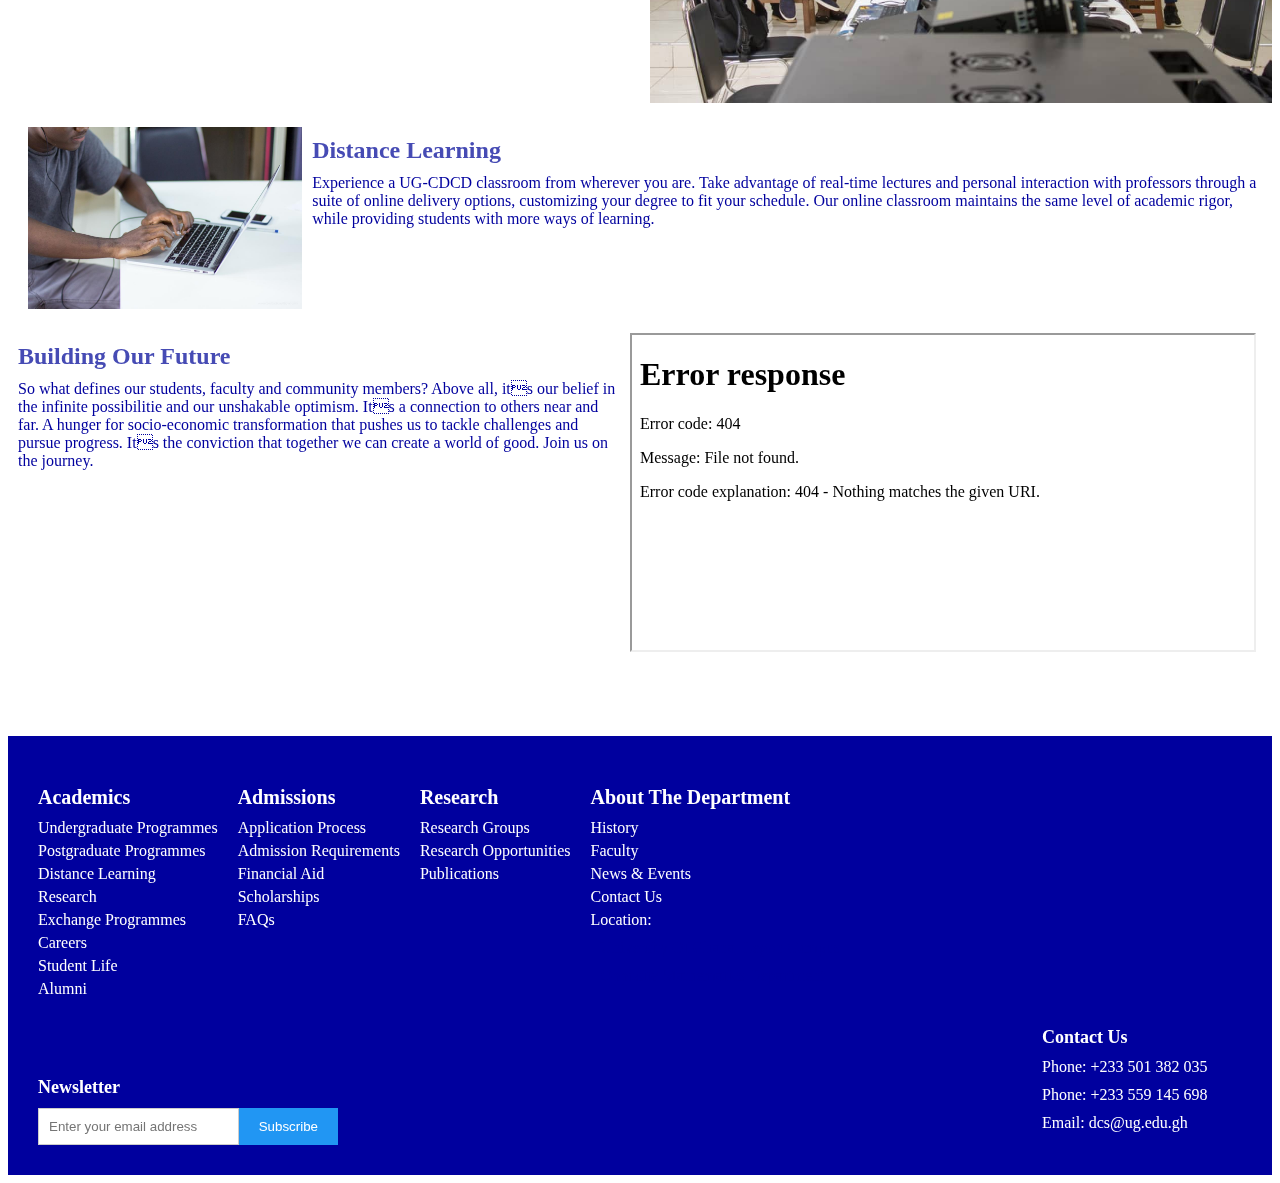
==== commit e54e40bf: "commit" ====
--- a/About.html
+++ b/About.html
@@ -71,7 +71,7 @@
 
 <div id="mySided" class="sided">
   <a href="events.html" id="events">Events</a>
-  <a href="catalog" id="catalog">Catalog</a>
+  <a href="catalog.html" id="catalog">Catalog</a>
   <a href="resources.html" id="resources">Resources</a>
   <a href="News.html" id="news">News</a>
   <a href="contact.html" id="contact">Contacts</a>
@@ -89,7 +89,7 @@
 <span style="font-size:30px;cursor:pointer" onclick="openNav()">&#9776; </span>
 
 <div class="container1">
-  <video src="Integration-5_ Trigonometric Integrals(720P_HD).mp4" alt="The Computer Science Department" class="video-background" autoplay loop muted>
+  <video src="Welcome2.mp4" alt="The Computer Science Department" class="video-background" autoplay loop muted>
   </video>
 </div>
 
--- a/style.css
+++ b/style.css
@@ -30,7 +30,7 @@
 
 #events {
     top: 20px;
-    background-color: rgb(55, 52, 99);
+    background-color: rgb(0, 0, 158);
   }
   
   #catalog {
@@ -63,10 +63,11 @@
   font-family: sans-serif;
   font-weight: bold;
   font-size: 48px;
-  color: rgb(0, 0, 0);
+  color: white;
   text-align: center;
   top: -15%;
   font-size: 5vw;
+  margin-top: -18px;
  }
 
 .courses-container {
@@ -379,7 +380,7 @@
 
 
 .departmental-events {
-  background-image: url('events2.jpg');
+  background-image: url('blue1.png');
   background-position: center;
   background-size: cover;
   height: 300px;
@@ -450,9 +451,10 @@
 
 /* Style the program header */
 .program-header {
-  background-color: #f2f2f2;
+  background-image: url(blue1.png);
   padding: 30px;
   margin-bottom: 30px;
+  z-index: -1;
 }
 
 /* Style the program image */
@@ -462,20 +464,23 @@
   height: 250px;
   text-align: center;
   padding: 50px 0;
+  z-index: -1;
 }
 
 /* Style the program heading */
 .program-header h2 {
-  color: #000080;
-  font-size: 24px;
-  font-weight: bold;
-  margin-bottom: 10px;
+  color: white;
+  font-size: 40px;
+  font-weight: bold;
+  margin: inherit;
+  margin-top: -120px;
 }
 
 /* Style the program paragraph */
 .program-header p {
-  color: #000;
-  font-size: 14px;
+  color: rgb(255, 255, 255);
+  font-weight: bold;
+  font-size: 24px;
   line-height: 1.5;
 }
 
--- a/style2.css
+++ b/style2.css
@@ -25,7 +25,7 @@
   
   #events {
       top: 20px;
-      background-color: rgb(55, 52, 99);
+      background-color: rgb(0, 0, 158);
     }
     
     #catalog {
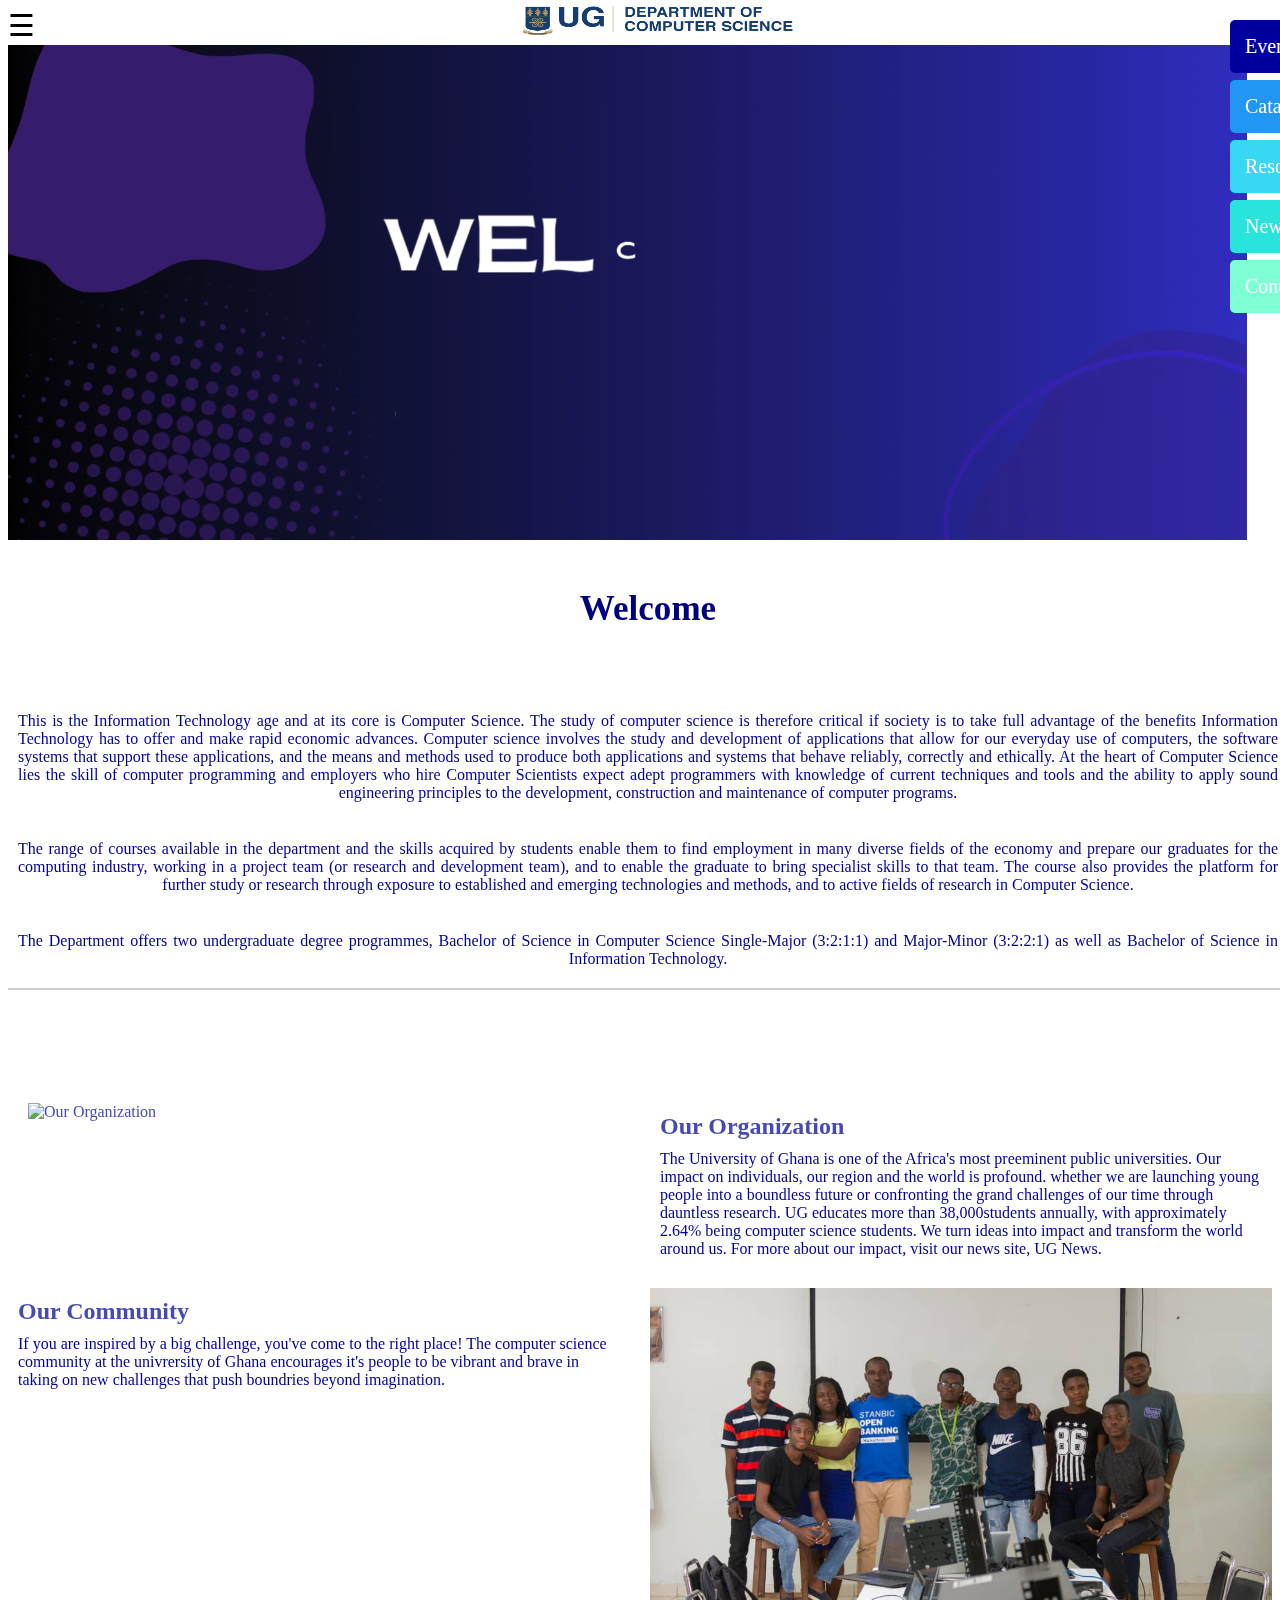
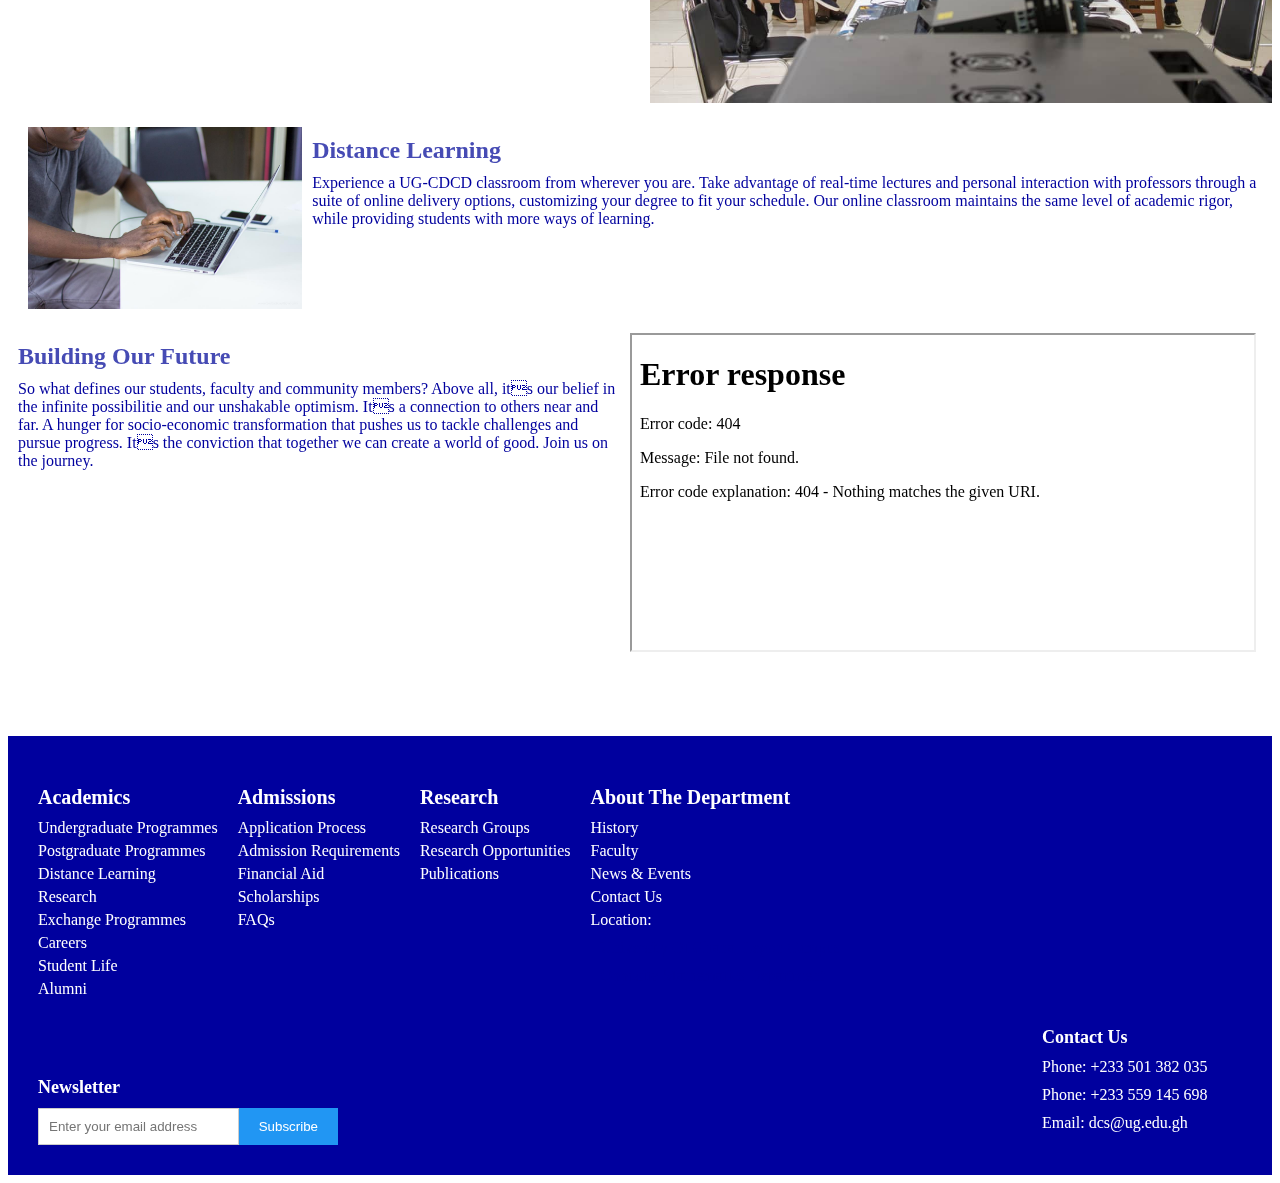
==== commit eb67b3c1: "Updates" ====
--- a/About.html
+++ b/About.html
@@ -67,7 +67,7 @@
 </head>
 <body>
 
-<img class="logo" src="C:\Users\Christian\Documents\11117559_DCIT205\11117559_DCIT205\comScience_logo.png">  
+<img class="logo" src="comScience_logo.png">  
 
 <div id="mySided" class="sided">
   <a href="events.html" id="events">Events</a>
--- a/style.css
+++ b/style.css
@@ -544,8 +544,8 @@
 }
 
 .slide img {
-  width: 200px;
-  height: auto;
+  width: 300px;
+  height: 300px;
   object-fit: cover;
   margin-bottom: 20px;
 }
@@ -578,3 +578,17 @@
 .read-more:hover {
   background-color: #2196F3;
 }
+
+/* Tablet styles (portrait and landscape) */
+@media (max-width: 768px) {
+  .slider-container {
+    max-width: 500px;
+  }
+}
+
+/* Phone styles (portrait and landscape) */
+@media (max-width: 480px) {
+  .slider-container {
+    max-width: 300px;
+  }
+}